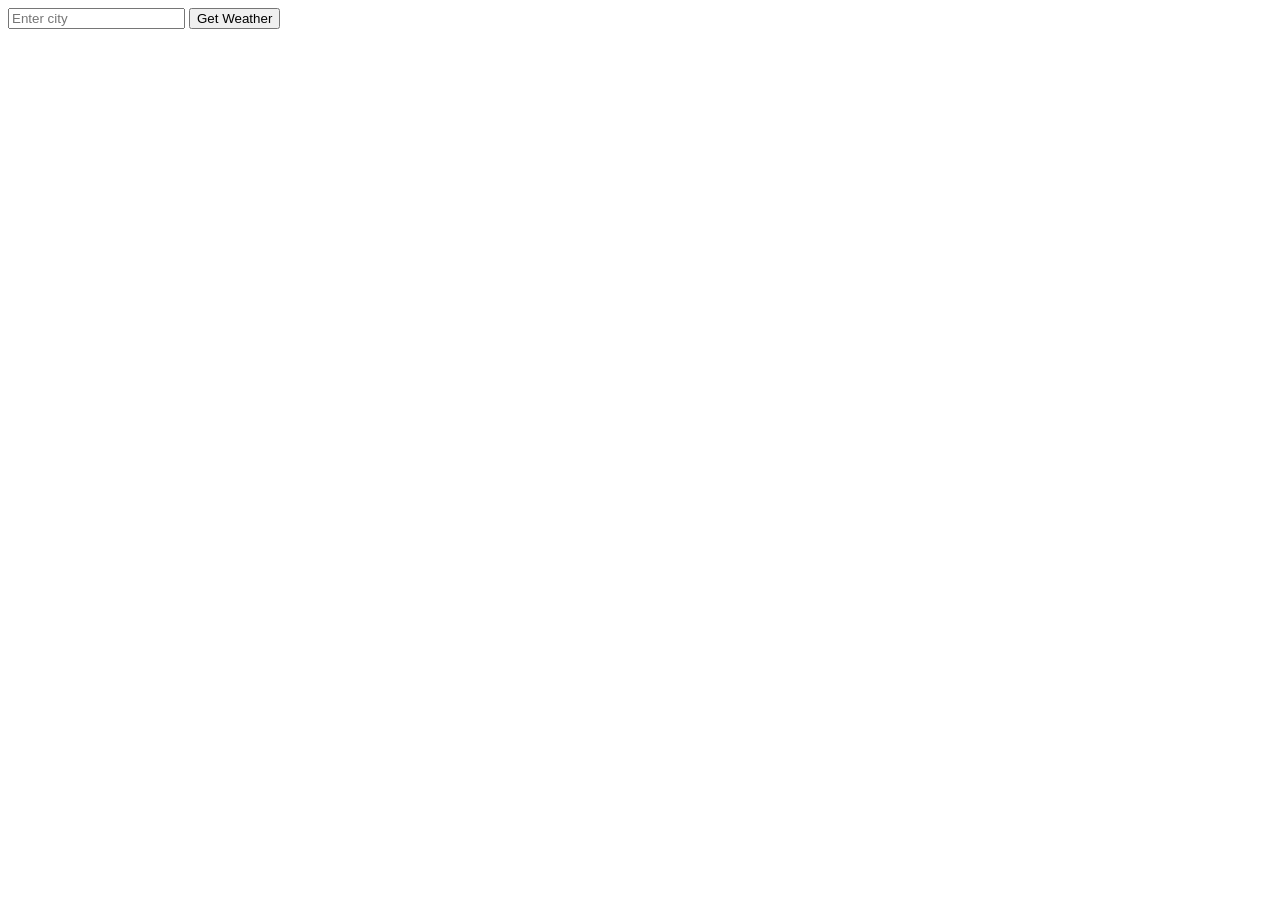
==== index.html @ 0bc7ec21 "Rename Weather_App.html to index.html" ====
<!DOCTYPE html>
<html lang="en">
<head>
    <meta charset="UTF-8">
    <meta name="viewport" content="width=device-width, initial-scale=1.0">
    <title>Wheather</title>
    <link rel="stylesheet" href="Wheather_App.css">
</head>
<body>

    <form action="" class="weatherform">
        <input type="text" class="cityinput" placeholder="Enter city">
        <button type="submit">Get Weather</button>
    </form>

    <div class="card" style="display: none;">
       
    </div>

    <script src="Wheather_App.js"></script>
</body>
</html>
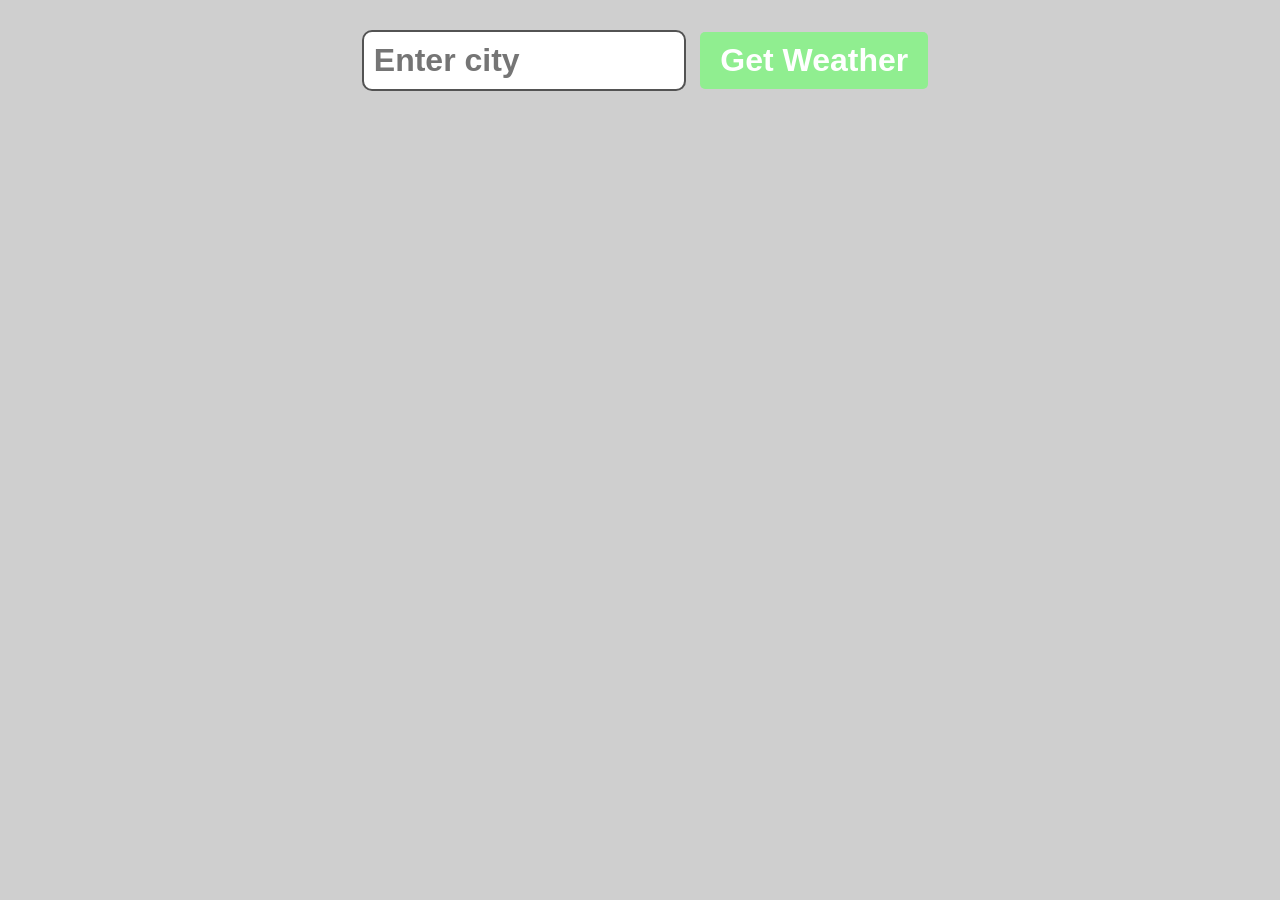
==== commit f377930b: "Update index.html" ====
--- a/index.html
+++ b/index.html
@@ -4,7 +4,7 @@
     <meta charset="UTF-8">
     <meta name="viewport" content="width=device-width, initial-scale=1.0">
     <title>Wheather</title>
-    <link rel="stylesheet" href="Wheather_App.css">
+    <link rel="stylesheet" href="style.css">
 </head>
 <body>
 
@@ -17,6 +17,6 @@
        
     </div>
 
-    <script src="Wheather_App.js"></script>
+    <script src="script.js"></script>
 </body>
 </html>
--- a/style.css
+++ b/style.css
@@ -0,0 +1,104 @@
+body
+{
+    font-family: Arial, Helvetica, sans-serif;
+    background-color: #05040430;
+    margin: 0;
+    display: flex;
+    flex-direction: column;
+    align-items: center;
+}
+
+.weatherform
+{
+    margin: 20px;
+}
+
+.cityinput
+{
+    padding: 10px;
+    font-size: 2rem;
+    font-weight: bold;
+    border: 2px solid rgba(0, 0, 0, 0.676);
+    border-radius: 10px;
+    margin: 10px;
+    width: 300px;
+}
+
+button[type ="submit"]
+{
+    padding: 10px 20px;
+    font-weight: bold;
+    font-size: 2rem;
+    background-color: lightgreen;
+    color: white;
+    border: none;
+    border-radius: 5px;
+    cursor: pointer;
+}
+
+button[type ="submit"]:hover
+{
+    background-color: lightblue;
+}
+
+.card
+{
+    background: linear-gradient(180deg, hsla(240, 100%, 75%, 0.5), hsla(40, 100%, 75%, 0.8));
+    padding: 50px;
+    border-radius: 15px;
+    font-weight: bold;
+    box-shadow: 2px 2px 5px hsla(0, 82%, 2%, 0.848);
+    min-width: 300px;
+    display: flex;
+    flex-direction: column;
+    align-items: center;
+}
+
+h1
+{
+    font-size: 3.5rem;
+    margin-top: 0;
+    margin-bottom: 25px;
+}
+
+p
+{
+    font-size: 1.5rem;
+    margin: 5px 0;
+}
+
+.citydisplay, .tempdisplay
+{
+    font-size: 3.5rem;
+    font-weight: bold;
+    color: hsl(0, 0%, 0%, 0.75);
+    margin-bottom: 25px;
+}
+
+.humiditydisplay
+{
+    font-weight: bold;
+    margin-bottom: 25px;
+}
+
+.descriptiondisplay
+{
+    font-style: italic;
+    font-weight: bold;
+    font-size: 2rem;
+}
+
+.weatheremoji
+{
+    margin: 0;
+    font-size: 7.5rem;
+}
+
+
+.errordisplay
+{
+    font-size: 2.5rem;
+    font-weight: bold;
+    color: hsl(0, 0%, 0%, 0.75);
+}
+ 
